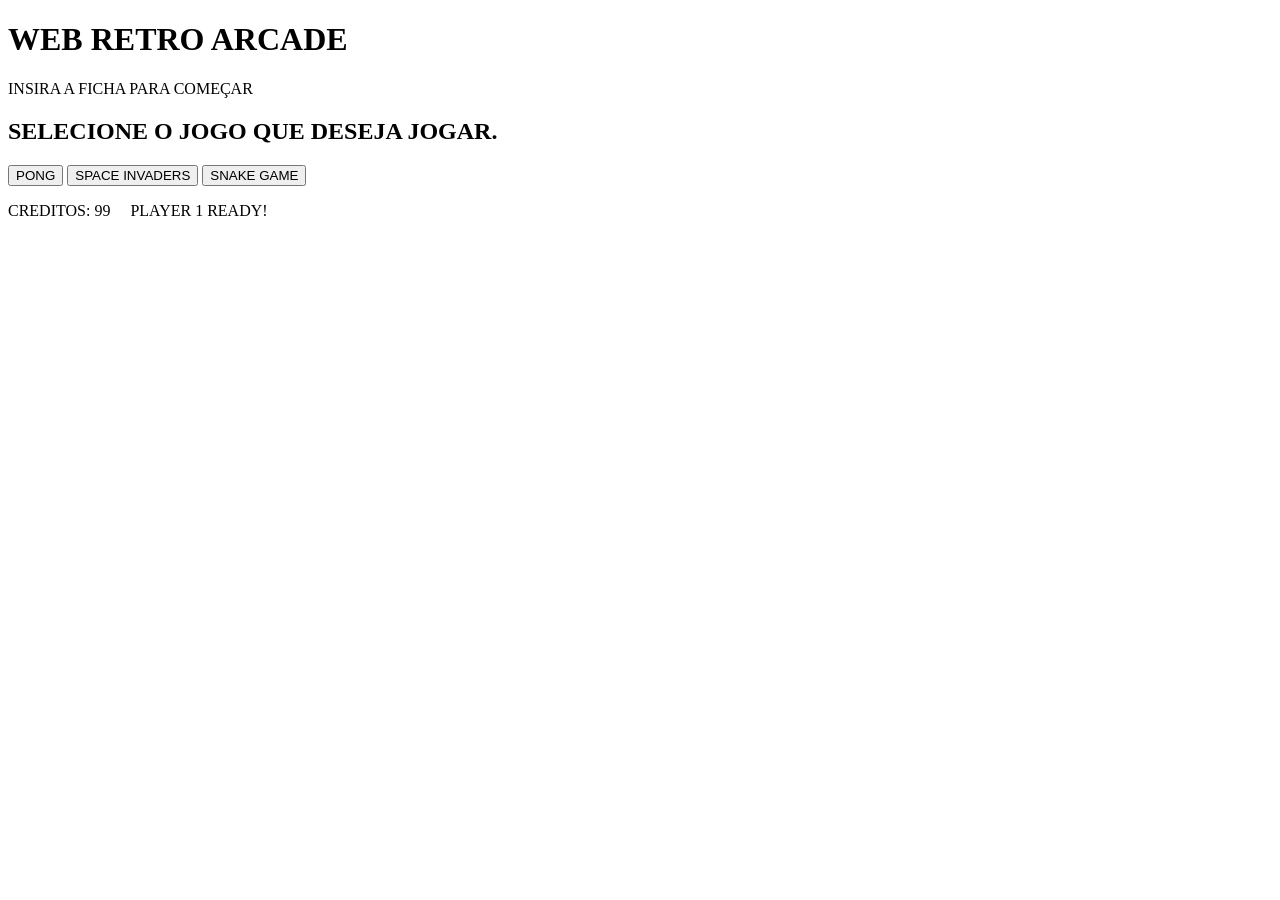
==== versaoWeb/hub/index.html @ 8d57cde2 "Esqueleto da página de Hub do Menu; Ainda sem classes e IDs" ====
<!DOCTYPE html>
<html lang="pt-BR">
<head>
    <meta charset="UTF-8">
    <meta name="viewport" content="width=device-width, initial-scale=1.0">
    <title>Arcade Hub</title>
    <link rel="stylesheet" href="style.css">
</head>
<body>
    <div>
        <header>
            <h1>WEB RETRO ARCADE</h1>
            <p>INSIRA A FICHA PARA COMEÇAR</p>
        </header>

        <main>
            <div>
                <h2>SELECIONE O JOGO QUE DESEJA JOGAR.</h2>

                <div>
                    <button>
                        <span>PONG</span>
                    </button>
                    <button>
                        <span>SPACE INVADERS</span>
                    </button>
                    <button>
                        <span>SNAKE GAME</span>
                    </button>
                </div>
            </div>
        </main>

        <footer>
            <p>CREDITOS: 99 &nbsp;&nbsp;&nbsp; PLAYER 1 READY!</p>
        </footer>
    </div>

    <script src="script.js"></script>
</body>
</html>
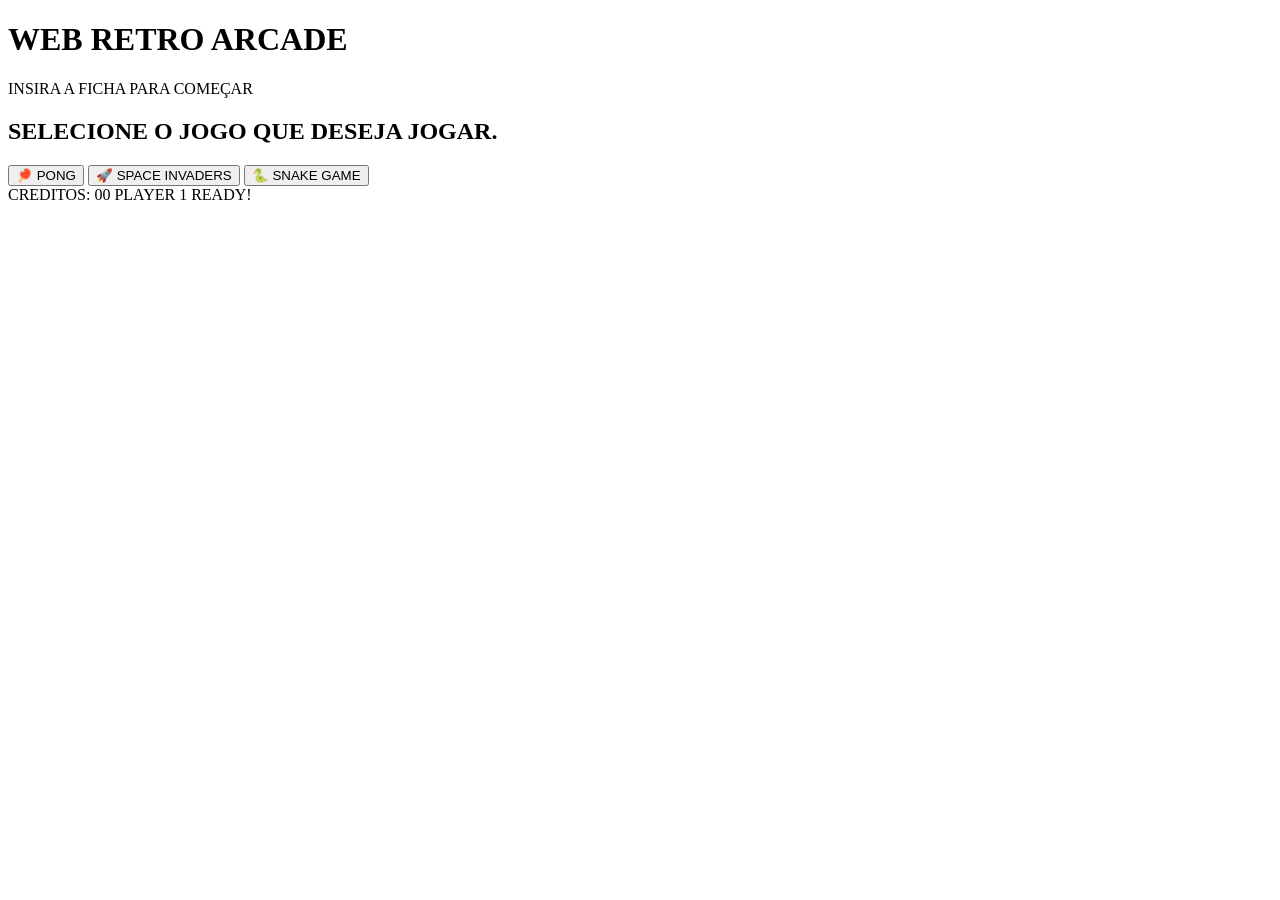
==== commit ac2f19a8: "Atualização do footer para exibir créditos e status do jogador de forma separada" ====
--- a/versaoWeb/hub/index.html
+++ b/versaoWeb/hub/index.html
@@ -3,36 +3,40 @@
 <head>
     <meta charset="UTF-8">
     <meta name="viewport" content="width=device-width, initial-scale=1.0">
-    <title>Arcade Hub</title>
+    <title>Web Retro Arcade Hub</title>
     <link rel="stylesheet" href="style.css">
+    <link rel="preconnect" href="https://fonts.googleapis.com">
+    <link rel="preconnect" href="https://fonts.gstatic.com" crossorigin>
+    <link href="https://fonts.googleapis.com/css2?family=Press+Start+2P&display=swap" rel="stylesheet">
 </head>
 <body>
-    <div>
-        <header>
-            <h1>WEB RETRO ARCADE</h1>
-            <p>INSIRA A FICHA PARA COMEÇAR</p>
+    <div class="arcade-container">
+        <header class="arcade-header">
+            <h1 class="neon-title">WEB RETRO ARCADE</h1>
+            <p class="blink-text">INSIRA A FICHA PARA COMEÇAR</p>
         </header>
 
-        <main>
-            <div>
-                <h2>SELECIONE O JOGO QUE DESEJA JOGAR.</h2>
+        <main class="arcade-cabinet">
+            <div class="screen-glitch">
+                <h2 class="menu-title">SELECIONE O JOGO QUE DESEJA JOGAR.</h2>
 
-                <div>
-                    <button>
-                        <span>PONG</span>
+                <div class="button-panel">
+                    <button class="arcade-btn btn-pong">
+                        <span class="btn-icon">🏓</span> PONG
                     </button>
-                    <button>
-                        <span>SPACE INVADERS</span>
+                    <button class="arcade-btn btn-space-invaders">
+                        <span class="btn-icon">🚀</span> SPACE INVADERS
                     </button>
-                    <button>
-                        <span>SNAKE GAME</span>
+                    <button class="arcade-btn btn-snake">
+                        <span class="btn-icon">🐍</span> SNAKE GAME
                     </button>
                 </div>
             </div>
         </main>
 
-        <footer>
-            <p>CREDITOS: 99 &nbsp;&nbsp;&nbsp; PLAYER 1 READY!</p>
+        <footer class="arcade-footer">
+            <span class="credit-text">CREDITOS: 00</span>
+            <span class="blink-text-footer">PLAYER 1 READY!</span>
         </footer>
     </div>
 
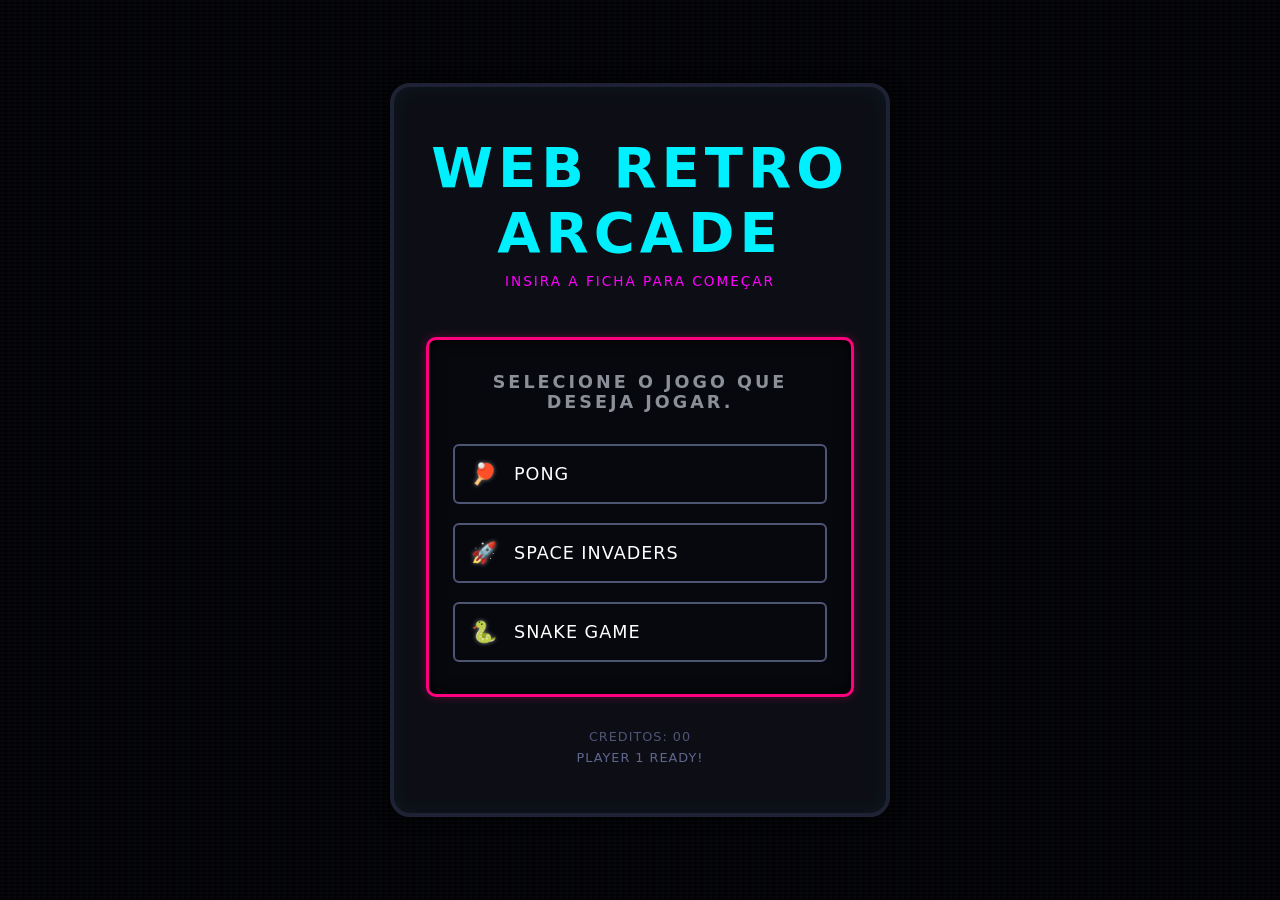
==== commit e6001d35: "Alteração do botão de inserção de ficha para melhorar a acessibilidade e interação do usuário; adiçã" ====
--- a/versaoWeb/hub/index.html
+++ b/versaoWeb/hub/index.html
@@ -13,7 +13,7 @@
     <div class="arcade-container">
         <header class="arcade-header">
             <h1 class="neon-title">WEB RETRO ARCADE</h1>
-            <p class="blink-text">INSIRA A FICHA PARA COMEÇAR</p>
+            <button class="blink-text" id="insert-coin-btn">INSIRA A FICHA PARA COMEÇAR</button>
         </header>
 
         <main class="arcade-cabinet">
@@ -21,13 +21,13 @@
                 <h2 class="menu-title">SELECIONE O JOGO QUE DESEJA JOGAR.</h2>
 
                 <div class="button-panel">
-                    <button class="arcade-btn btn-pong">
+                    <button class="arcade-btn btn-pong" id="play-pong" disabled>
                         <span class="btn-icon">🏓</span> PONG
                     </button>
-                    <button class="arcade-btn btn-space-invaders">
+                    <button class="arcade-btn btn-space-invaders" id="play-invaders" disabled>
                         <span class="btn-icon">🚀</span> SPACE INVADERS
                     </button>
-                    <button class="arcade-btn btn-snake">
+                    <button class="arcade-btn btn-snake" id="play-snake" disabled>
                         <span class="btn-icon">🐍</span> SNAKE GAME
                     </button>
                 </div>
@@ -35,7 +35,7 @@
         </main>
 
         <footer class="arcade-footer">
-            <span class="credit-text">CREDITOS: 00</span>
+            <span id="footer-coins">CREDITOS: 00</span>
             <span class="blink-text-footer">PLAYER 1 READY!</span>
         </footer>
     </div>
--- a/versaoWeb/hub/style.css
+++ b/versaoWeb/hub/style.css
@@ -0,0 +1,162 @@
+/* CONFIGURAÇÕES DE RESET DA PÁGINA */
+* {
+    margin: 0;
+    padding: 0;
+    box-sizing: border-box;
+}
+
+/* CONFIGURAÇÕES DE ESTILIZAÇÃO DO BODY DA PÁGINA */
+body {
+    background-color: #030305;
+    background-image: 
+        linear-gradient(rgba(10, 10, 15, 0) 50%, rgba(0, 0, 0, 0.55) 50%),
+        linear-gradient(90deg, rgba(255, 0, 127, 0.03), rgba(0, 240, 255, 0.03), rgba(0, 0, 0, 0));
+    background-size: 100% 4px, 6px 100%;
+    color: #fff;
+    min-height: 100vh;
+    display: flex;
+    justify-content: center;
+    align-items: center;
+    overflow: hidden;
+    font-family: "Press Start 2P", system-ui;
+    font-weight: 100;
+    font-style: normal;
+} 
+
+/* CONTAINER DO GABINETE DE ARCADE */
+.arcade-container {
+    background: #0d0e15;
+    border: 4px solid #1f2235;
+    border-radius: 20px;
+    padding: 3rem 2rem;
+    width: 90%;
+    max-width: 500px;
+    box-shadow: 
+        0 0 15px rgba(0, 0, 0, 0.8),
+        inset 0 0 20px rgba(0, 240, 255, 0.05);
+    text-align: center;
+    position: relative;
+}
+
+/* TÍTULO NEON  COM EFEITO DE GLITCH CYBERPUNK */
+.neon-title {
+    font-size: 3.5rem;
+    font-weight: 900;
+    color: #00f0ff;
+    letter-spacing: 5px;
+    text-shadow:
+        0 0 5px #00f0ff,
+        0 0 15px #00f0ff,
+        0 0 3opx #00f0ff;
+    position: relative;
+}
+
+/* EFEITO DE TEXTO PISCANTE */
+.blink-text {
+    background: transparent;
+    border: none;
+    font-family: "Press Start 2P", system-ui;
+    font-size: 0.85rem;
+    color: #ff00ff;
+    margin-top: 0.5rem;
+    margin-bottom: 3rem;
+    letter-spacing: 2px;
+    cursor: pointer;
+    transition: all 0.2s ease;
+    animation: blink 1.2s infinite steps(2);
+}
+
+/* A TELA DE TUBO  */
+.arcade-cabinet {
+    background: #07080d;
+    border: 3px solid #ff007f;
+    border-radius: 10px;
+    padding: 2rem 1.5rem;
+    box-shadow:
+        0 0 10px rgba(255, 0, 127, 0.3),
+        inset 0 0 15px rgba(0, 0, 0, 0.9);
+    margin-bottom: 2rem;
+}
+
+.menu-title {
+    font-size: 1.1rem;
+    color: #8a8f98;
+    margin-bottom: 2rem;
+    letter-spacing: 3px;
+}
+
+/* LAYOUT DOS BOTÕES */
+.button-panel {
+    display: flex;
+    flex-direction: column;
+    gap: 1.2rem;
+}
+
+/* ESTILIZAÇÃO DOS BOTÕES */
+.arcade-btn {
+    background: transparent;
+    border: 2px solid #4e5473;
+    border-radius: 6px;
+    color: #fff;
+    font-size: 1.1rem;
+    padding: 1rem;
+    cursor: pointer;
+    text-align: left;
+    display: flex;
+    align-items: center;
+    gap: 1rem;
+    transition: all 0.2s ease;
+    letter-spacing: 1px;
+    font-family: "Press Start 2P", system-ui;
+    font-weight: 100;
+    font-style: normal;
+}
+
+.btn-icon {
+    font-size: 1.3rem;
+    filter: drop-shadow(0 0 2px rgba(255, 255, 255, 0.5)); 
+}
+
+.btn-pong:hover {
+    color: #00f0ff;
+    border-color: #00f0ff;
+    box-shadow: 0 0  15px rgba(0, 240, 255, 0.4);
+    transform: scale(1.02);
+}
+
+.btn-snake:hover {
+    color: #39ff14;
+    border-color: #39ff14;
+    box-shadow: 0 0 15px rgba(57, 255, 20, 0.4);
+    transform: scale(1.02);
+}
+
+.btn-space-invaders:hover {
+    color: #ffff00;
+    border-color: #ffff00;
+    box-shadow: 0 0 15px rgba(255, 255, 0, 0.4);
+    transform: scale(1.02);
+}
+
+/* FOOTER DA PÁGINA */
+.arcade-footer {
+    display: flex;
+    flex-direction: column;
+    align-items: center;
+    gap: 0.4rem;
+    margin-top: 1.5rem;
+    color: #4e5473;
+    font-size: 0.8rem;
+    letter-spacing: 1px;
+}
+
+.blink-text-footer {
+    color: #5f668d;
+    animation: blink 0.6s infinite steps(2);
+}
+
+/* ANIMAÇÃO DE PISCAR */
+@keyframes blink {
+    0%, 100% { opacity: 1; }
+    50% { opacity: 0; }
+}
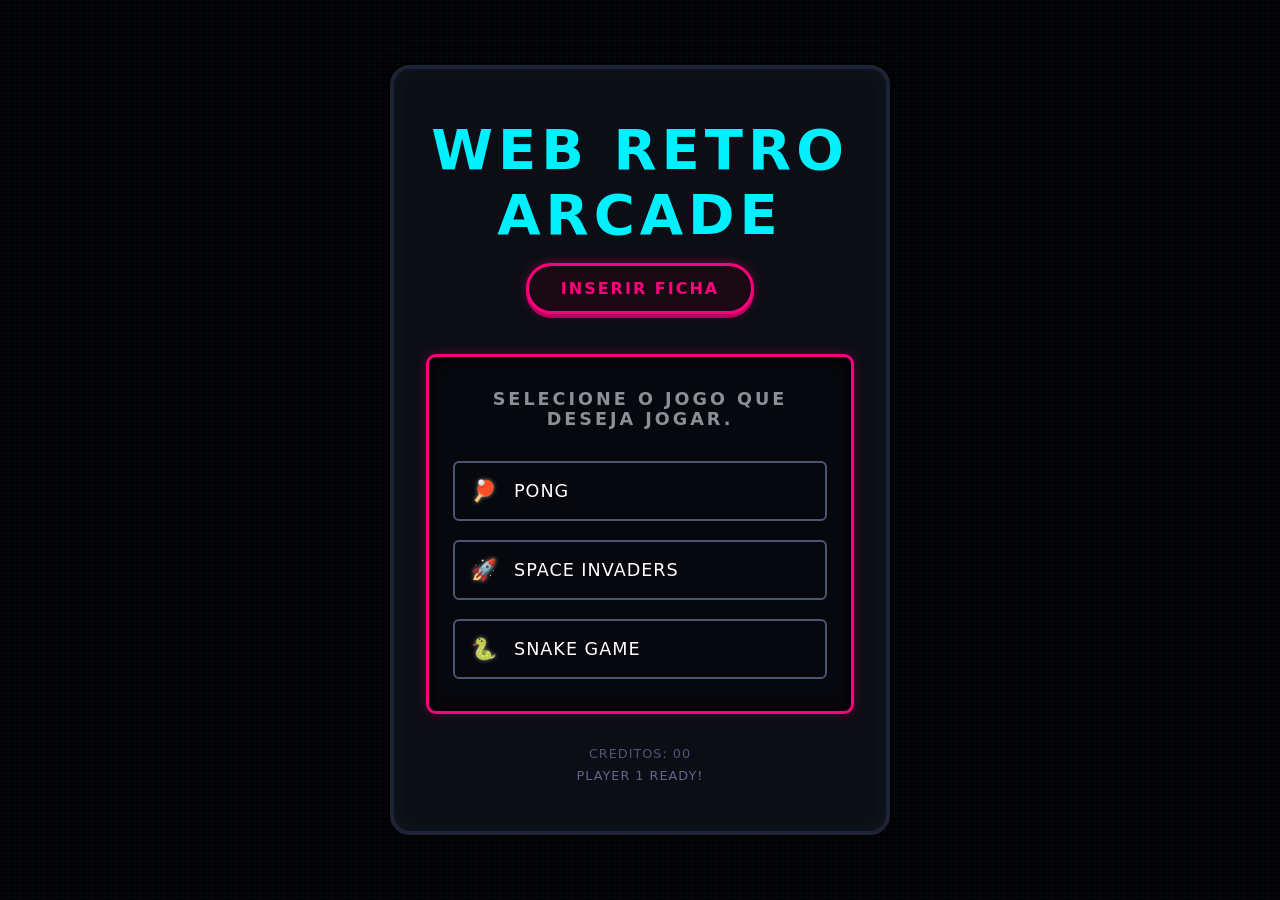
==== commit c03c10cf: "Atualização do botão de inserção de ficha para melhorar a estética e a interação do usuário; adição " ====
--- a/versaoWeb/hub/index.html
+++ b/versaoWeb/hub/index.html
@@ -13,7 +13,7 @@
     <div class="arcade-container">
         <header class="arcade-header">
             <h1 class="neon-title">WEB RETRO ARCADE</h1>
-            <button class="blink-text" id="insert-coin-btn">INSIRA A FICHA PARA COMEÇAR</button>
+            <button class="arcade-coin-btn" id="insert-coin-btn">INSERIR FICHA</button>
         </header>
 
         <main class="arcade-cabinet">
--- a/versaoWeb/hub/style.css
+++ b/versaoWeb/hub/style.css
@@ -51,19 +51,35 @@
     position: relative;
 }
 
-/* EFEITO DE TEXTO PISCANTE */
-.blink-text {
-    background: transparent;
-    border: none;
+/* BOTÃO DE INSERIR FICHA */
+.arcade-coin-btn {
+    background: #1a0812;
+    border: 3px solid #ff007f;
+    border-radius: 50px;
     font-family: "Press Start 2P", system-ui;
-    font-size: 0.85rem;
-    color: #ff00ff;
-    margin-top: 0.5rem;
-    margin-bottom: 3rem;
+    font-size: 1rem;
+    font-weight: bold;
+    color: #ff007f;
+    padding: 0.8rem 2rem;
+    margin-top: 1rem;
+    margin-bottom: 2.5rem;
     letter-spacing: 2px;
     cursor: pointer;
-    transition: all 0.2s ease;
-    animation: blink 1.2s infinite steps(2);
+    box-shadow: 0 0 10px rgba(255, 0, 127, 0.4),
+        0 4px 0 #b30059;
+    transition: all 0.1s ease;
+    animation: pulse-glow 1.5s infinite alternate;
+}
+
+.arcade-coin-btn:hover {
+    color: #fff;
+    background: #ff007f;
+    box-shadow: 0 0 20px #ff007f;
+}
+
+.arcade-coin-btn:active {
+    transform: translateY(4px);
+    box-shadow: 0 0 5px #ff007f, 0 0 0 #b30050;
 }
 
 /* A TELA DE TUBO  */
@@ -160,3 +176,12 @@
     0%, 100% { opacity: 1; }
     50% { opacity: 0; }
 }
+
+@keyframes pulse-glow {
+    from {
+        box-shadow: 0 0 10px rgba(255, 0, 127, 0.4), 0 4px 0 #b30059;
+    }
+    to {
+        box-shadow: 0 0 22px rgba(255, 0, 127, 0.8), 0 4px 0 #b30059;
+    }
+}
